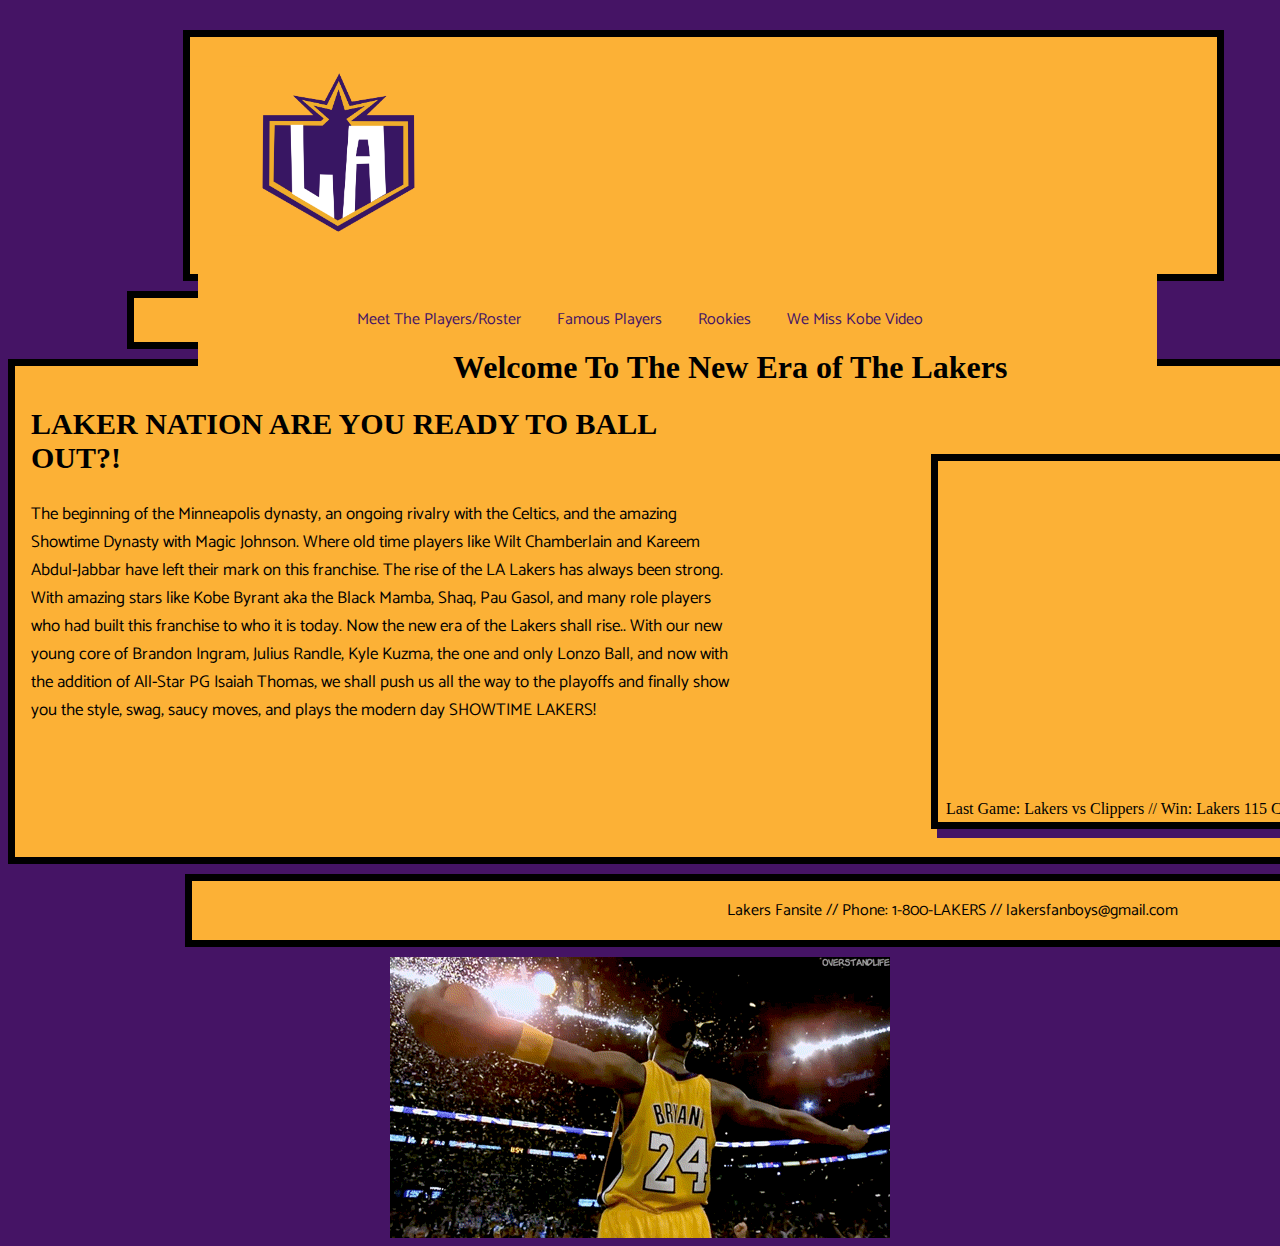
==== index.html @ 0b92f2b5 "Initial Commit" ====
<!DOCTYPE HTML!>

<html>
	<meta name="viewport" content="width=device-width, initial-scale=2.0">
		<head>
			<title>Lakers Fansite</title>
			<link href="https://fonts.googleapis.com/css?family=Catamaran" rel="stylesheet">
		</head>
	
	<meta charset="utf-8" />
	<link rel="stylesheet" href="style.css"/>
	
	
	
	<body>
	
	
	
	<div id="lakerslogobox">
	<div id="matt">
		<a href="lakers_fansite.html">
		<img src="LA-Logo.png" width="215" height="170">
		</a>
	</div>
	

	
	<div id="bossbaby"><h1 id="boss">Welcome To The New Era of The Lakers</h1>
	</div>
	</div>
	
	
		<center><div class="bigboy">
			<a href="page2.html">Meet The Players/Roster</a>
			<a href="mfp.html">Famous Players</a>
			<a href="rookies.html">Rookies</a>
			<a href="https://www.youtube.com/watch?v=9iMXO_I8wM0" target="_blank">We Miss Kobe Video</a>
			
		</div></center>
	
		
		<div id="sick">
			<div id="mick">
				<h2 id="boss2">LAKER NATION ARE YOU READY TO BALL OUT?! </h2>
				<p id="boss3">The beginning of the Minneapolis dynasty, an ongoing rivalry with the Celtics, and the amazing Showtime Dynasty with Magic Johnson. Where old time players like Wilt Chamberlain and Kareem Abdul-Jabbar have left their mark on this franchise. The rise of the LA Lakers has always been strong. With amazing stars like Kobe Byrant aka the Black Mamba, Shaq, Pau Gasol, and many role players who had built this franchise to who it is today. Now the new era of the Lakers shall rise.. With our new young core of Brandon Ingram, Julius Randle, Kyle Kuzma, the one and only Lonzo Ball, and now with the addition of All-Star PG Isaiah Thomas, we shall push us all the way to the playoffs and finally show you the style, swag, saucy moves, and plays the modern day SHOWTIME LAKERS!
				</p>
				<div id="videobox">
			<iframe width="560" height="315" src="https://www.youtube.com/embed/LH2gisfas80" frameborder="0" allow="autoplay; encrypted-media" allowfullscreen></iframe>
				<p id="boss4">Last Game: Lakers vs Clippers // Win: Lakers 115 Clippers 100</p>
				</div>
			</div>
			</div>
			
			<div id="jumbo">
				<center><p> Lakers Fansite // Phone: 1-800-LAKERS // lakersfanboys@gmail.com </p></center>
			</div>
			
			
				<center><img src="kobeyes.gif"></center>
				
			
	</body>
	
</html>
---- style.css ----
#lakerslogobox {
	border: 7px solid
	black;
	background-color: #FCB136;
	border: -100px 15px 10px 15px;
	padding: 8px;
	margin: 30px 10px -275px 175px;
	width: 80%;
	height: 25%;
	grid-area: header;
	}
	
	
	
	#matt {
	padding: 35px 5px 2px 10px;
	margin: -14px 15px 10px 20px;
	display:inline-block;
	}
	
	#bossbaby {
	padding: 80px 150px 2px 255px;
	margin: auto;
	display:inline-block;
	background-color: #FCB136;
	vertical-align: top;
	}
	
	#boss {
	font-family: Century Gothic;
	}
	
	#boss2 {
	font-family: Century Gothic;
	font-size: 30px;
	}
	
	#boss3 {
	font-family: Catamaran;
	font-size: 17px;
	}
	
	
	
	
	
	body {
	background-color: #451465;
	}
	
	#boss4 {
	font-family: Century Gothic;
	}
	
	#sick {
	border: 7px solid
	black;
	background-color: #FCB136;
	border: 10px 15px 10px 15px;
	padding: 8px;
	margin: auto;
	width: 1502px;
	height: 475px;
	}
	
	
	#fick {
	border: 7px solid
	black;
	background-color: #FCB136;
	border: 10px 15px 10px 15px;
	padding: 8px;
	margin: auto;
	width: 1520px;
	height: 1395px;
	}
	
		#pick {
	border: 7px solid
	black;
	background-color: #FCB136;
	border: 10px 15px 10px 15px;
	padding: 8px;
	margin: auto;
	width: 1520px;
	height: 1115px;
	}
	
	#mick {
	background-color: #FCB136;
	border: 10px 15px 10px 15px;
	padding: 8px;
	margin: 0px 0px 500px 0px;
	width: 700px;
	height: 400px;
	}
	
	
	#wick {
	border: 6px solid
	#FCB136;
	border: 10px 15px 10px 15px;
	padding: 8px;
	margin: auto;
	width: 1502px;
	height: 475px;
	}
	
	#videobox {
	border: 7px solid
	black;
	background-color: #FCB136;
	border: 10px 15px 10px 15px;
	padding: 8px;
	margin: -287px -225px -225px 900px;
	width: 560px;
	box-shadow: 6px 9px #451465;
	height: 345px;
	}
	
	#picturebox {
	border: 7px solid
	black;
	padding: 8px;
	background-color: #451465;
	width: 1145px;
	margin: auto;
	height: 1230px;
	}
	
	#pictureboxx {
	border: 7px solid black;
	padding: 8px;
	background-color: #451465;
	width: 275px;
	margin: -10px -10px -10px 44px;
	height: 285px;
	}
	
	#pictureboxxx {
	border: 7px solid black;
	padding: 8px;
	background-color: #451465;
	width: 275px;
	margin: -326px -10px -10px 358px;
	height: 285px;
	}
	
	#magicbox {
	border: 7px solid black;
	padding: 8px;
	background-color: #451465;
	width: 275px;
	margin: -326px -10px -10px 358px;
	height: 285px;
	}
	
	#kareembox {
	border: 7px solid black;
	padding: 8px;
	background-color: #451465;
	width: 275px;
	margin: -326px -10px -10px 358px;
	height: 285px;
	}	
	
	#jerrybox {
	border: 7px solid black;
	padding: 8px;
	background-color: #451465;
	width: 275px;
	margin: -10px -10px -10px -1134px;
	height: 285px;
	}
	
	#wiltbox {
	border: 7px solid black;
	padding: 8px;
	background-color: #451465;
	width: 275px;
	margin: -326px -10px -10px 358px;
	height: 285px;
	}
	
	#worthybox {
	border: 7px solid black;
	padding: 8px;
	background-color: #451465;
	width: 275px;
	margin: -326px -10px -10px 358px;
	height: 285px;
	}
	
	#mikanbox {
	border: 7px solid black;
	padding: 8px;
	background-color: #451465;
	width: 275px;
	margin: -6px 10px 10px -1135px;
	height: 285px;
	}
	
	#gasolbox {
	border: 7px solid black;
	padding: 8px;
	background-color: #451465;
	width: 275px;
	margin: -326px 10px 10px 1106px;
	height: 285px;
	}
	
	#gifbox {
	border: 7px solid black;
	padding: 8px;
	background-color: #451465;
	width: 635px;
	margin: -325px -10px -10px -754px;
	height: 317px;
	}
	
	#rookiesgifbox {
	border: 7px solid black;
	padding: 8px;
	background-color: #451465;
	width: 500px;
	margin: -75px -10px -10px 30px;
	height: 195px;
	}
	
	#rookiesgifbox2 {
	border: 7px solid black;
	padding: 8px;
	background-color: #451465;
	margin: 25px -100px 10px 165px;
	width: 56%;
	height: 27%;
	}
	
	#text-box {
	padding: 8px;
	margin: 300px 50px 50px -575px;
	width: 200%;
	height: 5%;
	}
	
	
	#rookie {
	border: 7px solid
	black;
	background-color: #FCB136;
	padding: 8px;
	margin: 10px 10px 10px 70px;
	width: 1700px;
	height: 705px;
	}
	
	#rookie1 {
		display: flex;
		padding: 5px;
		width: 895px;
		height: 700px;
	}
	
		#rookie2 {
		display: flex;
		padding: 5px;
		width: 895px;
		height: 700px;
		margin: -709px 100px 100px 795px
	}
		
	
	
	
	#lonzobox {
	display: flex;
	border: 7px solid black;
	margin: auto;
	padding: 8px;
	background-color: #451465;
	position: absolute;
	width: 17.1%;
	height: 27%;
	}
	
	#hartbox {
	display: flex;
	border: 7px solid black;
	margin: auto;
	padding: 8px;
	background-color: #451465;
	position:relative;
	top: -209px;
	left: 30px;
	width: 40%;
	height: 36%;
	}
	
	#brybox {
	display: flex;
	border: 7px solid black;
	margin: auto;
	padding: 8px;
	background-color: #451465;
	position: relative;
	top: 90px;
	width: 36.5%;
	height: 36%;
	}
	
	#kuzbox {
	display: flex;
	border: 7px solid black;
	padding: 8px;
	margin: auto;
	background-color: #451465;
	position: relative;
	top: 90px;
	right: 305px;
	width: 35.5%;
	height: 36%;
	}
	
	
	
	
		#jumbo {
		border: 7px solid
		black;
		background-color: #FCB136;
		font-family: Catamaran;
		font-size: 16px;
		margin: 10px 177px 10px 177px;
		width: 1520px;
		}

	
			.column {
			display: inline-block;
			width: 33.33%;
			padding: 15px;
			vertical-align: top;
			margin: -4px;
		}
	
		@media screen and (max-width: 600px) {
			.column {
				width: 100%;
			}
		}
	
		.flex-container {
		display: flex;
		flex-wrap: wrap;
		width: 1550px;
		height: 1000px;
		margin: auto;
	}

			
		.bigboy {
			border: 7px solid
			black;
			background-color: #FCB136;
			font-family: Catamaran;
			margin: 285px 0px 10px 0px;
			width: 80%;
			height: 5%;
			text-align: center;
			grid-area: header;
			}
			
		.bigboy a {
			color: #451465;
			text-decoration: none;
			padding: 8px 16px;
			display: inline-block;
			}
	
		.bigboy a:hover {
			color: white;
			background-color: #451465;
			height: 66%;
			}

	.container {
	display: grid;
	grid-template-columns: repeat(5, lfr);
	grid-template-rows: auto;
	

	grid-template-areas:
		"header header header header header"
		"content content content content content"
		"footer footer footer footer footer";
}
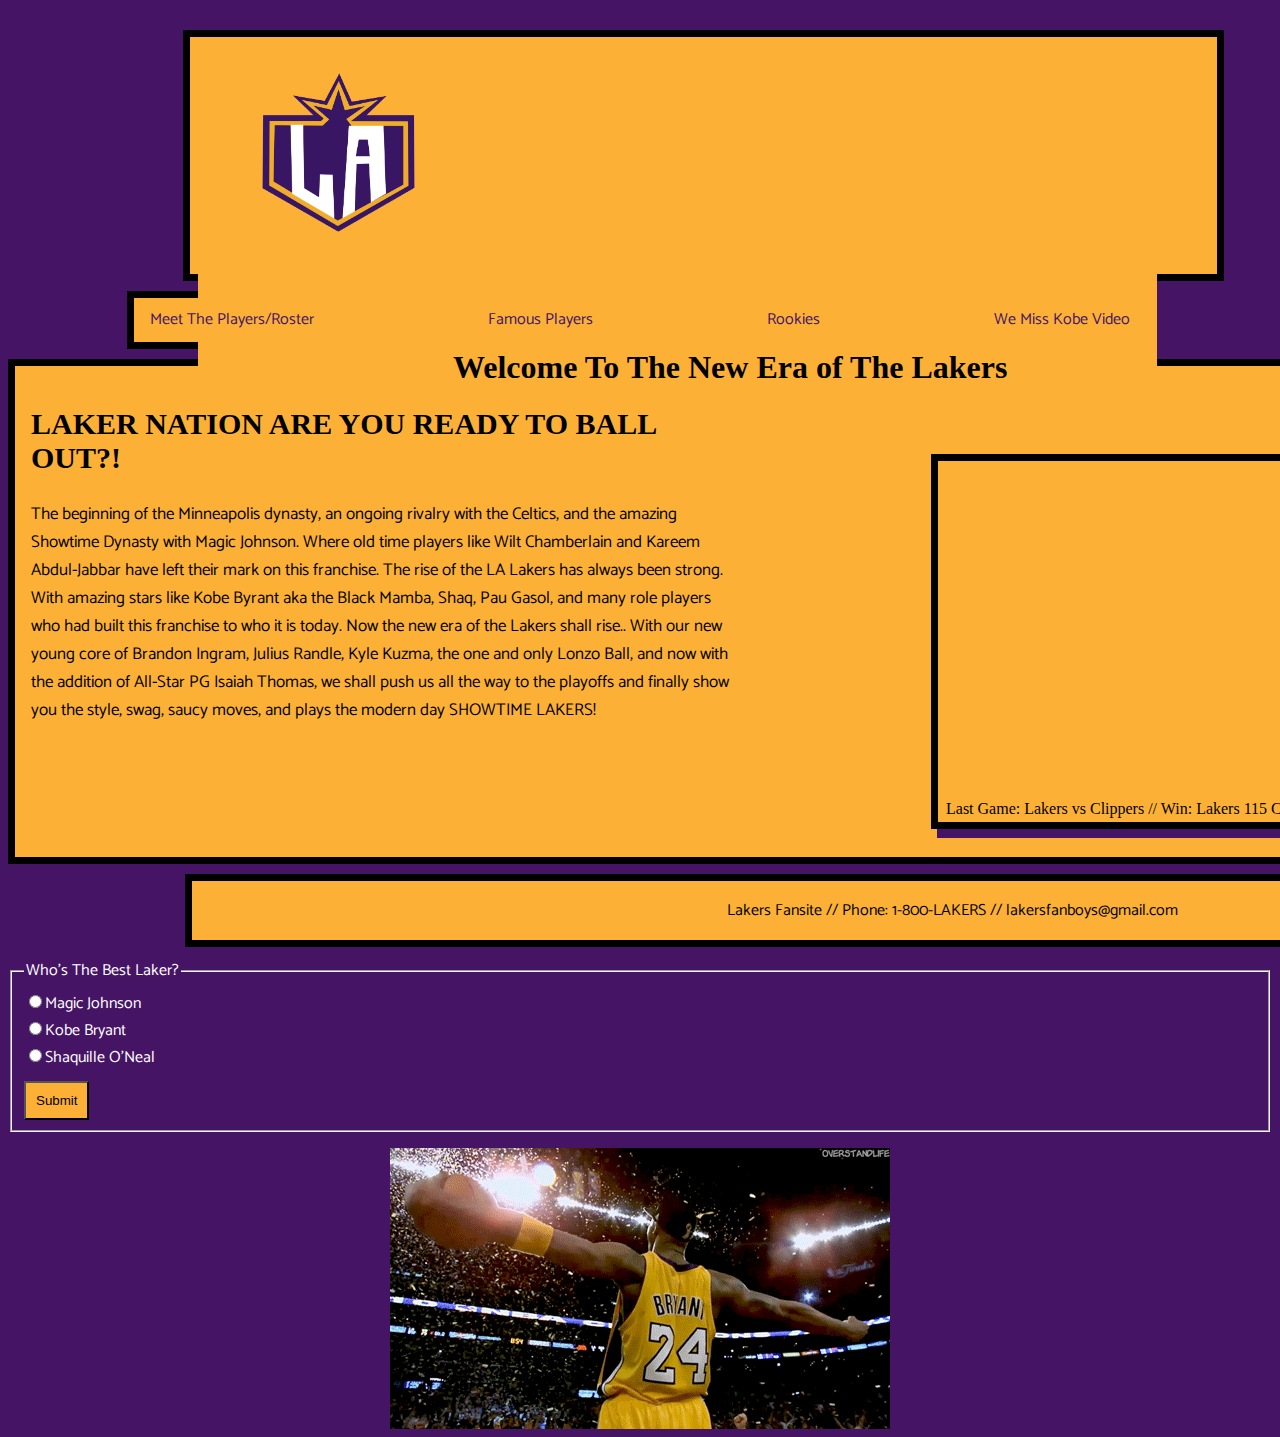
==== commit 356945d2: "Update June 1" ====
--- a/index.html
+++ b/index.html
@@ -18,7 +18,7 @@
 	
 	<div id="lakerslogobox">
 	<div id="matt">
-		<a href="lakers_fansite.html">
+		<a href="index.html">
 		<img src="LA-Logo.png" width="215" height="170">
 		</a>
 	</div>
@@ -55,6 +55,25 @@
 				<center><p> Lakers Fansite // Phone: 1-800-LAKERS // lakersfanboys@gmail.com </p></center>
 			</div>
 			
+		
+					<form action="result.php" method="get" target="_self">
+		
+		<font color="white">
+		<font face="Catamaran">
+			<fieldset>
+				<legend>Who's The Best Laker?</legend>
+				
+				<input type="radio" name="player" value="Magic Johnson">Magic Johnson <br>
+				<input type="radio" name="player" value="Kobe Bryant">Kobe Bryant <br>
+				<input type="radio" name="player" value="Shaquille O'Neal">Shaquille O'Neal <br>
+				
+			<input type="submit" value="Submit">
+			</fieldset>
+					</form>
+		</font>
+		</font>
+		
+			
 			
 				<center><img src="kobeyes.gif"></center>
 				
--- a/style.css
+++ b/style.css
@@ -82,8 +82,8 @@
 	border: 10px 15px 10px 15px;
 	padding: 8px;
 	margin: auto;
-	width: 1520px;
-	height: 1115px;
+	width: 80%;
+	height: 162%;
 	}
 	
 	#mick {
@@ -119,6 +119,7 @@
 	}
 	
 	#picturebox {
+	display: inline-block;
 	border: 7px solid
 	black;
 	padding: 8px;
@@ -129,83 +130,92 @@
 	}
 	
 	#pictureboxx {
-	border: 7px solid black;
-	padding: 8px;
-	background-color: #451465;
-	width: 275px;
-	margin: -10px -10px -10px 44px;
+	display: inline-block;
+	border: 7px solid black;
+	padding: 8px;
+	background-color: #451465;
+	width: 275px;
+	margin: auto;
 	height: 285px;
 	}
 	
 	#pictureboxxx {
-	border: 7px solid black;
-	padding: 8px;
-	background-color: #451465;
-	width: 275px;
-	margin: -326px -10px -10px 358px;
+		display: inline-block;
+	border: 7px solid black;
+	padding: 8px;
+	background-color: #451465;
+	width: 275px;
+	margin: auto;
 	height: 285px;
 	}
 	
 	#magicbox {
-	border: 7px solid black;
-	padding: 8px;
-	background-color: #451465;
-	width: 275px;
-	margin: -326px -10px -10px 358px;
+		display: inline-block;
+	border: 7px solid black;
+	padding: 8px;
+	background-color: #451465;
+	width: 275px;
+	margin: auto;
 	height: 285px;
 	}
 	
 	#kareembox {
-	border: 7px solid black;
-	padding: 8px;
-	background-color: #451465;
-	width: 275px;
-	margin: -326px -10px -10px 358px;
+		display: inline-block;
+	border: 7px solid black;
+	padding: 8px;
+	background-color: #451465;
+	width: 275px;
+	margin: auto;
 	height: 285px;
 	}	
 	
 	#jerrybox {
-	border: 7px solid black;
-	padding: 8px;
-	background-color: #451465;
-	width: 275px;
-	margin: -10px -10px -10px -1134px;
+		display: inline-block;
+	border: 7px solid black;
+	padding: 8px;
+	background-color: #451465;
+	width: 275px;
+	margin: auto;
 	height: 285px;
 	}
 	
 	#wiltbox {
-	border: 7px solid black;
-	padding: 8px;
-	background-color: #451465;
-	width: 275px;
-	margin: -326px -10px -10px 358px;
+		display: inline-block;
+	border: 7px solid black;
+	padding: 8px;
+	background-color: #451465;
+	width: 275px;
+	margin: auto;
 	height: 285px;
 	}
 	
 	#worthybox {
-	border: 7px solid black;
-	padding: 8px;
-	background-color: #451465;
-	width: 275px;
-	margin: -326px -10px -10px 358px;
+		display: inline-block;
+	border: 7px solid black;
+	padding: 8px;
+	background-color: #451465;
+	width: 275px;
+	margin: auto;
 	height: 285px;
 	}
 	
 	#mikanbox {
-	border: 7px solid black;
-	padding: 8px;
-	background-color: #451465;
-	width: 275px;
-	margin: -6px 10px 10px -1135px;
+		display: inline-block;
+	border: 7px solid black;
+	padding: 8px;
+	background-color: #451465;
+	width: 275px;
+	margin: auto;
 	height: 285px;
 	}
 	
 	#gasolbox {
-	border: 7px solid black;
-	padding: 8px;
-	background-color: #451465;
-	width: 275px;
-	margin: -326px 10px 10px 1106px;
+	display: inline-block;
+	border: 7px solid black;
+	padding: 8px;
+	background-color: #451465;
+	width: 275px;
+	margin: auto;
 	height: 285px;
 	}
 	
@@ -213,9 +223,9 @@
 	border: 7px solid black;
 	padding: 8px;
 	background-color: #451465;
-	width: 635px;
-	margin: -325px -10px -10px -754px;
-	height: 317px;
+	width: 42%;
+	margin: auto;
+	height: 27%;
 	}
 	
 	#rookiesgifbox {
@@ -250,23 +260,22 @@
 	background-color: #FCB136;
 	padding: 8px;
 	margin: 10px 10px 10px 70px;
-	width: 1700px;
-	height: 705px;
+	width: 50%;
+	height: 50%;
 	}
 	
 	#rookie1 {
-		display: flex;
+		display: grid;
 		padding: 5px;
-		width: 895px;
-		height: 700px;
+		width: 50%;
+		height: 50%;
 	}
 	
 		#rookie2 {
-		display: flex;
+		display: grid;
 		padding: 5px;
-		width: 895px;
-		height: 700px;
-		margin: -709px 100px 100px 795px
+		width: 50%;
+		height: 50%;
 	}
 		
 	
@@ -279,19 +288,16 @@
 	padding: 8px;
 	background-color: #451465;
 	position: absolute;
-	width: 17.1%;
+	width: 17%;
 	height: 27%;
 	}
 	
 	#hartbox {
 	display: flex;
 	border: 7px solid black;
-	margin: auto;
-	padding: 8px;
-	background-color: #451465;
-	position:relative;
-	top: -209px;
-	left: 30px;
+	padding: 8px;
+	background-color: #451465;
+	position: relative;
 	width: 40%;
 	height: 36%;
 	}
@@ -304,7 +310,7 @@
 	background-color: #451465;
 	position: relative;
 	top: 90px;
-	width: 36.5%;
+	width: 36%;
 	height: 36%;
 	}
 	
@@ -317,11 +323,33 @@
 	position: relative;
 	top: 90px;
 	right: 305px;
-	width: 35.5%;
+	width: 35%;
 	height: 36%;
 	}
 	
-	
+	input[type=text] {
+	padding: 10px;
+	margin-top: 10px;
+	box-sizing: border-box;
+}
+
+	input[type=submit] {
+	padding: 10px;
+	margin-top: 10px;
+	background-color: #FCB136;
+}
+	
+	
+	#votebox {
+	border: 7px solid
+	black;
+	background-color: #FCB136;
+	border: 10px 15px 10px 15px;
+	padding: 8px;
+	margin: auto;
+	width: 1500px;
+	height: 345px;
+}
 	
 	
 		#jumbo {
@@ -332,7 +360,7 @@
 		font-size: 16px;
 		margin: 10px 177px 10px 177px;
 		width: 1520px;
-		}
+}
 
 	
 			.column {
@@ -359,6 +387,7 @@
 
 			
 		.bigboy {
+			display: flex;
 			border: 7px solid
 			black;
 			background-color: #FCB136;
@@ -366,7 +395,8 @@
 			margin: 285px 0px 10px 0px;
 			width: 80%;
 			height: 5%;
-			text-align: center;
+			justify-content: space-between;
+			flex-flow: row-wrap;
 			grid-area: header;
 			}
 			
@@ -374,7 +404,7 @@
 			color: #451465;
 			text-decoration: none;
 			padding: 8px 16px;
-			display: inline-block;
+			display: inline-block
 			}
 	
 		.bigboy a:hover {
@@ -393,6 +423,65 @@
 		"header header header header header"
 		"content content content content content"
 		"footer footer footer footer footer";
+}
+
+
+.mySlides {
+	display: flex;
+}
+
+.prev, .next {
+	cursor: pointer;
+	padding: 16px;
+	color: gold;
+	font-weight: bold;
+	font-size: 15px;
+	transition: 0.6s ease;
+	border-radius: 0 3px 3px 0;
+	margin: auto;
+}
+
+.next {
+	right: 0;
+	border-radius: 3px 0 0 3px; 
+}
+
+.prev:hover, .next:hover {
+	background-color: #4B0082;
+}
+
+.text {
+	color: #f2f2f2;
+	font-size: 15px;
+	padding: 8px 12px;
+	position: absolute;
+	bottom: 8px;
+	width: 100%;
+	text-align: center;
+	display: inline-block;
+}
+
+.numbertext {
+	color: gold;
+	font-size: 12px;
+	padding: 8px 12px;
+	display: inline-block; 
+	top: 0;
+}
+
+.dot {
+	cursor: pointer;
+	height: 15px;
+	width: 15px;
+	margin: 0 2px;
+	background-color: #bbb;
+	border-radius: 50%;
+	display: inline-block;
+	transition: background-color 0.6s ease;
+}
+
+.active, .dot:hover {
+	background-color: #717171;
 }
 
 
